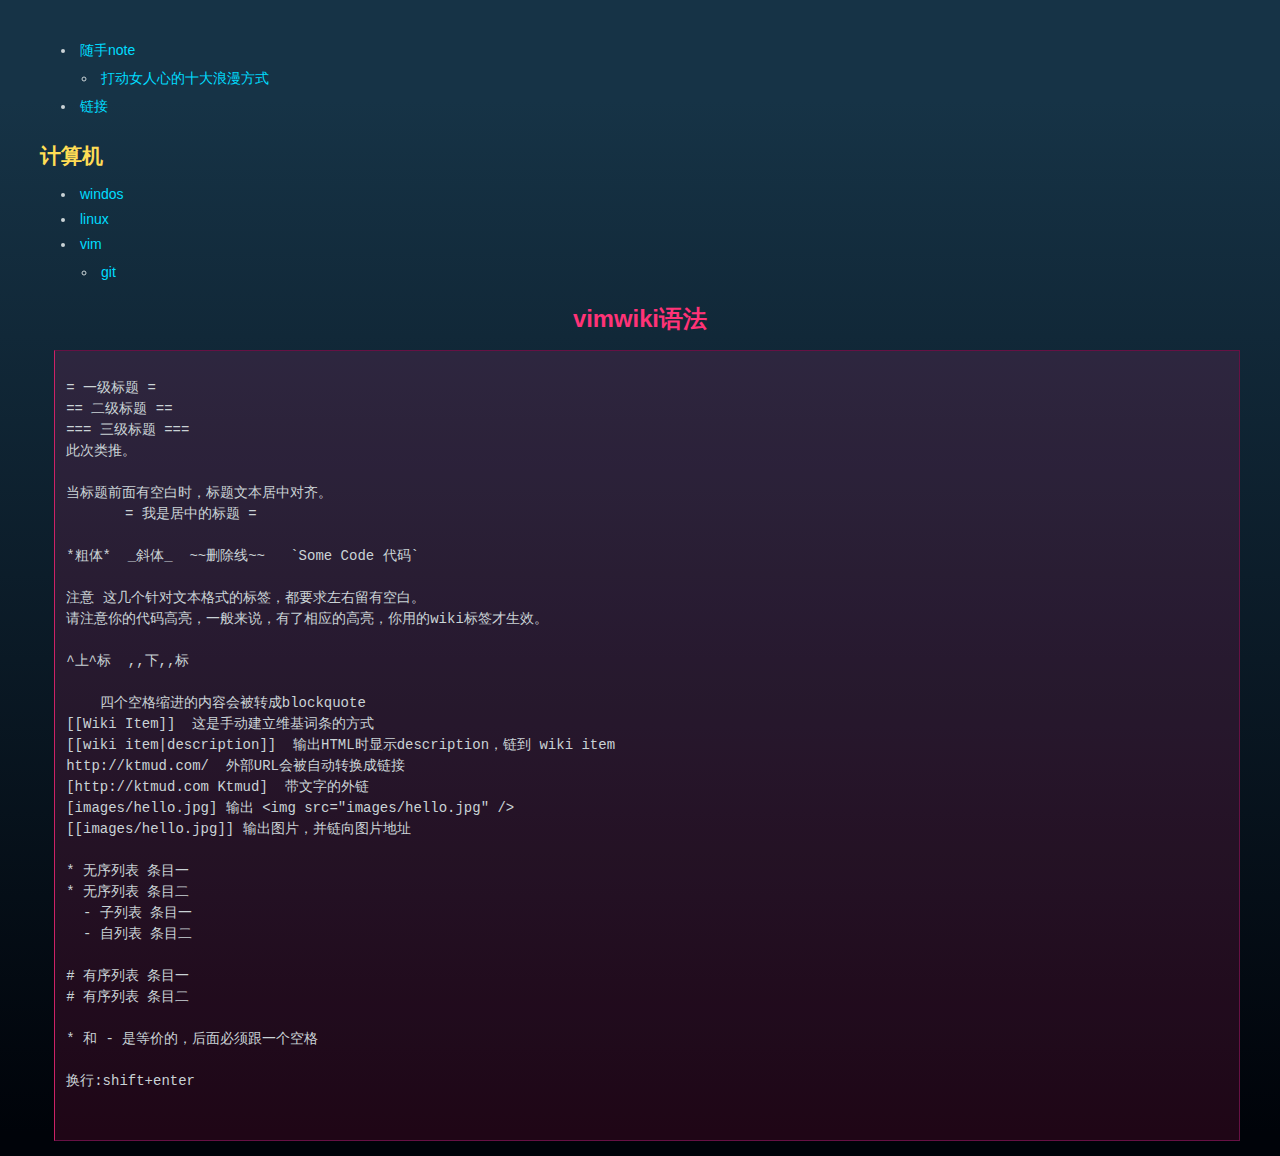
==== index.html @ ffde5eef "modify" ====
<!DOCTYPE HTML PUBLIC "-//W3C//DTD HTML 4.01 Transitional//EN" "http://www.w3.org/TR/html4/loose.dtd">
<html>
<head>
<link rel="Stylesheet" type="text/css" href="style.css">
<title>index</title>
<meta http-equiv="Content-Type" content="text/html; charset=cp936">
</head>
<body>

<ul>
<li>
<a href="����note.html">����note</a>

<ul>
<li>
<a href="��Ů���ĵ�ʮ��������ʽ.html">��Ů���ĵ�ʮ��������ʽ</a> 

</ul>
<li>
<a href="����.html">����</a>

</ul>
<h2 id="toc_0.1">�����</h2>
<ul>
<li>
<a href="windos.html">windos</a>

<li>
<a href="linux.html">linux</a>

<li>
<a href="vim.html">vim</a>

<ul>
<li>
<a href="git.html">git</a>

</ul>
</ul>
 
<h1 id="toc_1" class="justcenter">vimwiki�﷨</h1>
<pre>

= һ������ =  
== �������� ==
=== �������� ===
�˴����ơ�

������ǰ���пհ�ʱ�������ı����ж��롣
       = ���Ǿ��еı��� =

*����*  _б��_  ~~ɾ����~~   `Some Code ����` 

ע�� �⼸������ı���ʽ�ı�ǩ����Ҫ���������пհס�
��ע����Ĵ��������һ����˵��������Ӧ�ĸ��������õ�wiki��ǩ����Ч��

^��^��  ,,��,,��

    �ĸ��ո����������ݻᱻת��blockquote
[[Wiki Item]]  �����ֶ�����ά�������ķ�ʽ
[[wiki item|description]]  ���HTMLʱ��ʾdescription������ wiki item
http://ktmud.com/  �ⲿURL�ᱻ�Զ�ת��������
[http://ktmud.com Ktmud]  �����ֵ�����
[images/hello.jpg] ��� &lt;img src="images/hello.jpg" /&gt;
[[images/hello.jpg]] ���ͼƬ��������ͼƬ��ַ

* �����б� ��Ŀһ
* �����б� ��Ŀ�� 
  - ���б� ��Ŀһ
  - ���б� ��Ŀ��

# �����б� ��Ŀһ
# �����б� ��Ŀ��

* �� - �ǵȼ۵ģ���������һ���ո�

����:shift+enter


</pre>

</body>
</html>
---- style.css ----
html {
    color: #cad3d6;
    min-height: 100%;
    background: -webkit-gradient(linear , 0 100, 0 98%, from(#163346), to(#000309) );
    background-color: #123;
    padding: 0;
    margin: 0;
}
body {
    max-width: 1200px;
    position: relative;
    margin: 40px auto 15px;
    font: 100 14px/1.5 "Trebuchet MS", Helvetica, SimSun, sans-serif;
}
p, ul, li, table {
    margin: 0;
    padding: 0;
}

a {
    color: #0df;
    text-decoration: none;
    padding-bottom: 1px;
}
a:hover {
    color: #5ef;
    padding-bottom: 0;
    border-bottom: 1px solid #468;
}
a:visited {
    color: #6ac;
}

input:focus, a:focus, button:focus {
    box-shadow: 0 0 3px #cb0;
    -webkit-box-shadow: 0 0 3px #cb0;
    -moz-box-shadow: 0 0 3px #cb0;
}

h1, h2, h3, h4, h5, h6 { 
    font-family: "Microsoft Yahei", sans-serif;
    margin: 0;
    padding: 0.15em 0;
}
h1 {
    font-size: 1.7em;
    padding-bottom: 0.1em;
    color: #f37;
    margin-bottom: 0.5em;
    margin-top: 0;
}
h2 {
    font-size: 1.52em;
    /*border-bottom: 1px solid #29362E;*/
    /*border-bottom: 1px solid rgba(255,230,0,0.1);*/
    color: #fd5;
    margin-top: 1em;

}
h3 {
    font-size: 1.22em;
    color: #df5;
    width: 80%;
    /*border-bottom: 1px dashed #29362E;*/
    /*border-bottom: 1px dashed  rgba(255,230,0,0.1);*/
    margin-top: 0.9em;
    margin-bottom: 0.4em;
}
h4 {
    font-size: 1.15em;
    color: #6d9;
    margin-top: 0.8em;

}
h5 {
    font-size: 1.05em;
    color: #e3e3f3;

}
h6 {
    font-size: 1.0em;

}
p, pre, blockquote, table, ul, ol, dl {
    margin: 0.5em 0 1em;
}
ul ul, ul ol, ol ol, ol ul {
    margin-top: 0.5em;
    margin-bottom: 0.5em;

}
li {
    margin: 0.3em auto;
    list-style-position: inside;

}
ol, ul {
    margin-left: 1em;
    padding-left: 0.5em;

}
dt {
    font-weight: bold;

}
img {
    border: none;

}

code {
    padding: 2px 4px;
    color: #cae3b6;
    font-family: 'Lucida Console', 'Courier New', Courier, monospace;
}

blockquote, pre {
    padding: 0.8em;
    background: #39213E;
    background: rgba(255,30,120,0.12);
    border: 1px solid #614;
    position: relative;
    z-index: 2;
    font-family: 'Lucida Console', 'Courier New', Courier, monospace;
    -webkit-transition: all 0.45s linear;
    -moz-transition: all 0.45s linear;

}
blockquote {
    background: rgba(255,30,120,0.1);
    border: 1px solid rgba(230,0,20,0.2);
}
blockquote:hover, pre:hover {
    color: #eee;
    background: rgba(255,30,120,0.25);
}

pre {
    border-left: 1px solid #c26;
    margin-left: 1em;
    padding: 0.4em 0.8em;

}
table {
    border-collapse: collapse;
}
.syntaxhighlighter table {
    width: 100%;
}
.syntaxhighlighter td.gutter {
    width: 1em;
}
.syntaxhighlighter .gutter .line {
    padding-right: 0.3em;
}
th, td {
    border: 1px solid #256;
    padding: 0.3em 0.5em;

}
th {
    background-color: #f0f0f0;

}
hr {
    border: none;
    border-top: 3px double #035;
    width: 100%;
    margin: 20px 0;
}
del {
    text-decoration: line-through;
    opacity: 0.6;
}
strong, b {
    font-weight: 600;
    color: #eef;
}
em, i {
    font-family: Candara, "Microsoft Yahei", sans-serif;
    font-style: italic;
}
/*}}}*/

textarea {
    background: transparent;
    color: #fff;
    resize: none;
}

.tocWrap {
    position: fixed; 
    width: 200px;
    z-index: 100;
    top: 16%;
    right: 2.8%;
    display: none;
}

.toc {
    display: none;
    overflow: auto;
    overflow-x: hidden;
    border: 1px solid #F0C81E;
    border-radius: 0 0 1px 1px;
    -moz-border-radius: 0 0 1px 1px;
    color: #999;
    background: #0C1F2C;
    background: rgba(10,30,40,0.85);
    padding: 12px;
    box-shadow: 0 1px 8px #000;
    -webkit-box-shadow: 0 1px 8px #000;
    -moz-box-shadow: 0 1px 8px #000;
}

.tocWrap .toggler {
    text-align: center;
    font-size: 12px;
    background: #F0C81E;
    border-radius: 2px 2px 0 0;
    -moz-border-radius: 2px 2px 0 0;
    color: #122;
    position: relative;
    z-index: 101;
    cursor: pointer;
}
.toc ul {
    margin: 0;
}
.toc li {
    color: #eff;
}
.toc a {
    color: #eff;
}

.todo {
    font-weight: bold;
    background-color: #f0ece8;
    color: #a03020;
}
.justleft {
    text-align: left;

}
.justright {
    text-align: right;

}
.justcenter {
    text-align: center;

}
.center {
    margin-left: auto;
    margin-right: auto;
}

#all {
    -webkit-border-image: url([data-uri]%2Bs8QwPD%2F%2F38GEM3EgARGOaOcUc4oZ3BxGKFsRurroVjZYDaAnHCjoaU0lBmalg6IATS0Z1QZtZVRHFmjgTjoooReyoaMPfQq1omMxiFT6Q2yZsRgNoB6KQQgwADJCwjQbYXDDwAAAABJRU5ErkJggg%3D%3D) 0 1 0 1;
    -moz-border-image: url([data-uri]%2Bs8QwPD%2F%2F38GEM3EgARGOaOcUc4oZ3BxGKFsRurroVjZYDaAnHCjoaU0lBmalg6IATS0Z1QZtZVRHFmjgTjoooReyoaMPfQq1omMxiFT6Q2yZsRgNoB6KQQgwADJCwjQbYXDDwAAAABJRU5ErkJggg%3D%3D) 0 1 0 1;
    border-width: 0 12px;
}

#main {
    padding: 10px 20px;
    position: relative;
}

#header {
    border-top: 1px dashed #246;
}
#top-nav {
    position: relative;
    top: -25px;
    width: 280px;
    margin: 0 auto;
    overflow: hidden;
    zoom: 1;
}

#top-nav li {
    float: left;
    list-style: none;
    margin-right: 10px;
}
#top-nav a{
    display: block;
    padding: 6px 20px;
    background: #022538;
    background-color: rgba(8,32,50,0.85);
    background: -webkit-gradient(linear, 0 0, 0 90%, from(rgba(12,46,65,0.7)), to(rgba(0,35,54,0.9)));
    border: 1px solid #3A4D5B;
    border: 1px solid rgba(255,255,255,0.2);
    border-radius: 1px;
    -moz-border-radius: 1px;
    color: #abc;
    text-shadow: 0 1px 0 #000;
    box-shadow: 0 1px 3px rgba(10,10,0,0.6);
    -webkit-box-shadow: 0 1px 3px rgba(10,10,0,0.6);
    -moz-box-shadow: 0 1px 3px rgba(10,10,0,0.6);
    -webkit-transition: all 0.45s linear;
    -moz-transition: all 0.45s linear;
}

#top-nav a:hover, #top-nav a:focus {
    color: #f3f3f3;
    border-color: rgba(255,255,255,0.35);
    background: -webkit-gradient(linear, 0 0, 0 95%, from(rgba(20,56,76,0.8)), to(rgba(0,40,60,1)));
    box-shadow: 0 1px 0px rgba(10,10,0,0.6);
    -webkit-box-shadow: 0 1px 0px rgba(10,10,0,0.6);
    -moz-box-shadow: 0 1px 0px rgba(10,10,0,0.6);
}

#footer {
    margin-top: 20px;
    text-align: center;
    border: 5px solid #75143F;
    border: 5px solid rgba(255,0,80,0.42);
    border-width: 5px 10px;
}

#footer p{
    background: #341D36;
    background: rgba(255,0,80,0.15);
    padding: 1em;
    margin: 0;
}
#footer a{
    color: #967;
}
#footer a:hover {
    border-bottom: 1px solid #967;
}

/*----*/
#no-comment { /* ����ָʾ����ʾ���� */
    display: none;
}

.lesser {
    border: 1px solid #194058;
    border-radius: 3px 3px 0 0;
    -moz-border-radius: 3px 3px 0 0;
}
.lesser .hd {
    cursor: pointer;
    text-align: center;
    background: rgba(20,120,80,0.1);
}
.lesser .hd * {
    font-weight: 100;
    width: auto;
    font-size: 14px;
    color: #aed;
    margin: 0;
}
.lesser .cont {
    display: none;
}

iframe {
    position: relative;
}


/*google cse*/
#cse {
    position: absolute;
    right: 10px;
    top: 10px;
    width: 100%;
}
#cse .gsc-branding {
    display: none;
}
#cse .gsc-adBlock {
    display: none;
}
#cse td {
    border: 0;
}
#cse .gsc-search-button {
    display: none;
}
div.gsc-clear-button {
    opacity: 0.6;
    margin: 0;
}
#cse .gsc-control-cse div {
}
#cse .gsc-control-cse div.gsc-resultsbox-visible {
    width: 61.8%;
    position: absolute;
    z-index: 300;
    right: -5px;
    top: 50px;
    background: #E3E6E8;
    background: rgba(255,255,255,0.88);
    border: 5px solid #125C39;
    border: 0 solid rgba(0,0,0,0);
    outline: 5px solid rgba(10,190,30,0.3);
    color: #222;
    padding: 15px;
}
#cse .gs-result .gs-title, .gs-result .gs-title *{
    text-decoration: none;
    background: #fff;
    padding: 2px 3px;
    margin-bottom: 2px;
    color: #369;
    font-size: 14px;
}
#cse .gs-result .gs-title *:hover {
    color: #fff;
    background: #246;
}
#cse .gsc-resultsHeader {
    display: none;
}
#cse .gsc-results {
    width: 100%;
}
#cse .gsc-result {
    margin: 0;
}
#cse .gs-no-results-result {
    text-align: center;
}
#cse table.gsc-search-box {
    width: 15em;
    float: right;
}
#cse input.gsc-input {
    background: #1D3148;
    background: rgba(140,180,255,0.1);
    border: 1px solid #134;
    padding: 4px 5px;
    color: #eef;
    outline: 0;
    width: 12em;
}

#cse .gs-result b {
    color: #c30;
}
#cse .gs-result .gs-title b {
    font-weight: bold;
}
#cse .gs-result a.gs-visibleUrl, .gs-result .gs-visibleUrl {
    margin-bottom: 10px;
}
#cse .gsc-resultsHeader {
    border: 0;
}

#cse .gsc-cursor-box {
    margin: 10px 0 5px;
}

#cse .gsc-results .gsc-cursor-box .gsc-cursor-page {
    padding: 0.2em 0.5em;
    text-decoration: none;
    border: 1px solid #e83;
    color: #a33;
    background: #ffe;
}
#cse .gsc-results .gsc-cursor-box .gsc-cursor-page:hover {
    background: #ffd;
}
#cse .gsc-results .gsc-cursor-box .gsc-cursor-current-page {
    cursor: default;
    border: 1px solid #ea9;
    background: rgba(255,255,255,0.4);
}
#cse .gsc-results .gsc-cursor-box .gsc-cursor-current-page:hover {
    background: rgba(255,255,240,0.2);
}

#cse input.cesbg {
    background-image: url([data-uri]);
    background-repeat: no-repeat;
    background-position: 5px 50%;
}
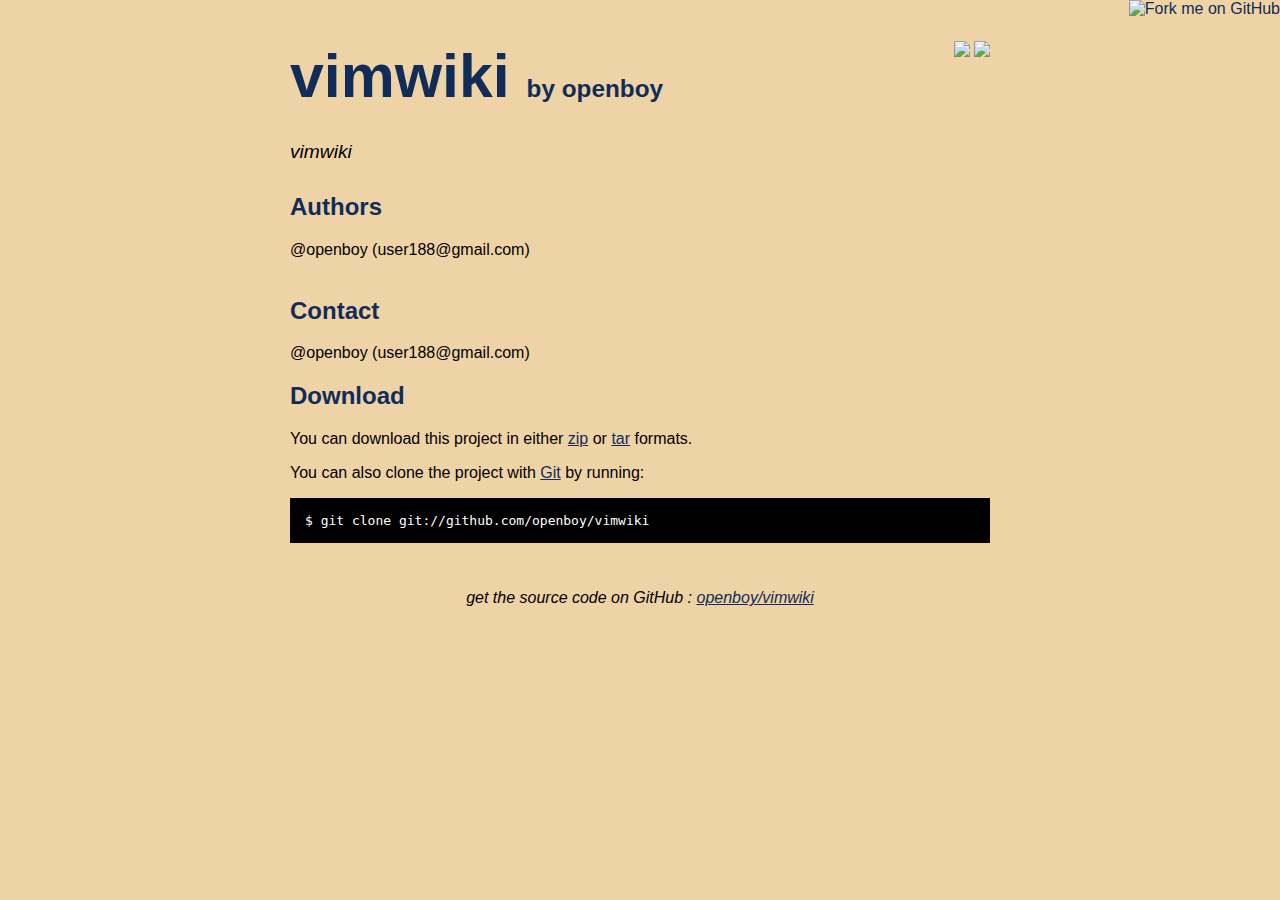
==== commit 4e6ad510: "github generated gh-pages branch" ====
--- a/index.html
+++ b/index.html
@@ -1,83 +1,80 @@
-<!DOCTYPE HTML PUBLIC "-//W3C//DTD HTML 4.01 Transitional//EN" "http://www.w3.org/TR/html4/loose.dtd">
+<!DOCTYPE html>
 <html>
 <head>
-<link rel="Stylesheet" type="text/css" href="style.css">
-<title>index</title>
-<meta http-equiv="Content-Type" content="text/html; charset=cp936">
+  <meta charset='utf-8'>
+
+  <title>openboy/vimwiki @ GitHub</title>
+
+  <style type="text/css">
+    body {
+      margin-top: 1.0em;
+      background-color: #eed3a7;
+      font-family: Helvetica, Arial, FreeSans, san-serif;
+      color: #000000;
+    }
+    #container {
+      margin: 0 auto;
+      width: 700px;
+    }
+    h1 { font-size: 3.8em; color: #112c58; margin-bottom: 3px; }
+    h1 .small { font-size: 0.4em; }
+    h1 a { text-decoration: none }
+    h2 { font-size: 1.5em; color: #112c58; }
+    h3 { text-align: center; color: #112c58; }
+    a { color: #112c58; }
+    .description { font-size: 1.2em; margin-bottom: 30px; margin-top: 30px; font-style: italic;}
+    .download { float: right; }
+    pre { background: #000; color: #fff; padding: 15px;}
+    hr { border: 0; width: 80%; border-bottom: 1px solid #aaa}
+    .footer { text-align:center; padding-top:30px; font-style: italic; }
+  </style>
 </head>
+
 <body>
+  <a href="http://github.com/openboy/vimwiki"><img style="position: absolute; top: 0; right: 0; border: 0;" src="http://s3.amazonaws.com/github/ribbons/forkme_right_darkblue_121621.png" alt="Fork me on GitHub" /></a>
 
-<ul>
-<li>
-<a href="����note.html">����note</a>
+  <div id="container">
 
-<ul>
-<li>
-<a href="��Ů���ĵ�ʮ��������ʽ.html">��Ů���ĵ�ʮ��������ʽ</a> 
+    <div class="download">
+      <a href="http://github.com/openboy/vimwiki/zipball/master">
+        <img border="0" width="90" src="http://github.com/images/modules/download/zip.png"></a>
+      <a href="http://github.com/openboy/vimwiki/tarball/master">
+        <img border="0" width="90" src="http://github.com/images/modules/download/tar.png"></a>
+    </div>
 
-</ul>
-<li>
-<a href="����.html">����</a>
+    <h1><a href="http://github.com/openboy/vimwiki">vimwiki</a>
+      <span class="small">by <a href="http://github.com/openboy">openboy</a></span></h1>
 
-</ul>
-<h2 id="toc_0.1">�����</h2>
-<ul>
-<li>
-<a href="windos.html">windos</a>
+    <div class="description">
+      vimwiki
+    </div>
 
-<li>
-<a href="linux.html">linux</a>
-
-<li>
-<a href="vim.html">vim</a>
-
-<ul>
-<li>
-<a href="git.html">git</a>
-
-</ul>
-</ul>
- 
-<h1 id="toc_1" class="justcenter">vimwiki�﷨</h1>
-<pre>
-
-= һ������ =  
-== �������� ==
-=== �������� ===
-�˴����ơ�
-
-������ǰ���пհ�ʱ�������ı����ж��롣
-       = ���Ǿ��еı��� =
-
-*����*  _б��_  ~~ɾ����~~   `Some Code ����` 
-
-ע�� �⼸������ı���ʽ�ı�ǩ����Ҫ���������пհס�
-��ע����Ĵ��������һ����˵��������Ӧ�ĸ��������õ�wiki��ǩ����Ч��
-
-^��^��  ,,��,,��
-
-    �ĸ��ո����������ݻᱻת��blockquote
-[[Wiki Item]]  �����ֶ�����ά�������ķ�ʽ
-[[wiki item|description]]  ���HTMLʱ��ʾdescription������ wiki item
-http://ktmud.com/  �ⲿURL�ᱻ�Զ�ת��������
-[http://ktmud.com Ktmud]  �����ֵ�����
-[images/hello.jpg] ��� &lt;img src="images/hello.jpg" /&gt;
-[[images/hello.jpg]] ���ͼƬ��������ͼƬ��ַ
-
-* �����б� ��Ŀһ
-* �����б� ��Ŀ�� 
-  - ���б� ��Ŀһ
-  - ���б� ��Ŀ��
-
-# �����б� ��Ŀһ
-# �����б� ��Ŀ��
-
-* �� - �ǵȼ۵ģ���������һ���ո�
-
-����:shift+enter
+    <h2>Authors</h2>
+<p>@openboy (user188@gmail.com)+<br/>+<br/>      </p>
+<h2>Contact</h2>
+<p>@openboy (user188@gmail.com)+<br/>      </p>
 
 
-</pre>
+    <h2>Download</h2>
+    <p>
+      You can download this project in either
+      <a href="http://github.com/openboy/vimwiki/zipball/master">zip</a> or
+      <a href="http://github.com/openboy/vimwiki/tarball/master">tar</a> formats.
+    </p>
+    <p>You can also clone the project with <a href="http://git-scm.com">Git</a>
+      by running:
+      <pre>$ git clone git://github.com/openboy/vimwiki</pre>
+    </p>
 
+    <div class="footer">
+      get the source code on GitHub : <a href="http://github.com/openboy/vimwiki">openboy/vimwiki</a>
+    </div>
+
+  </div>
+
+  
 </body>
 </html>
